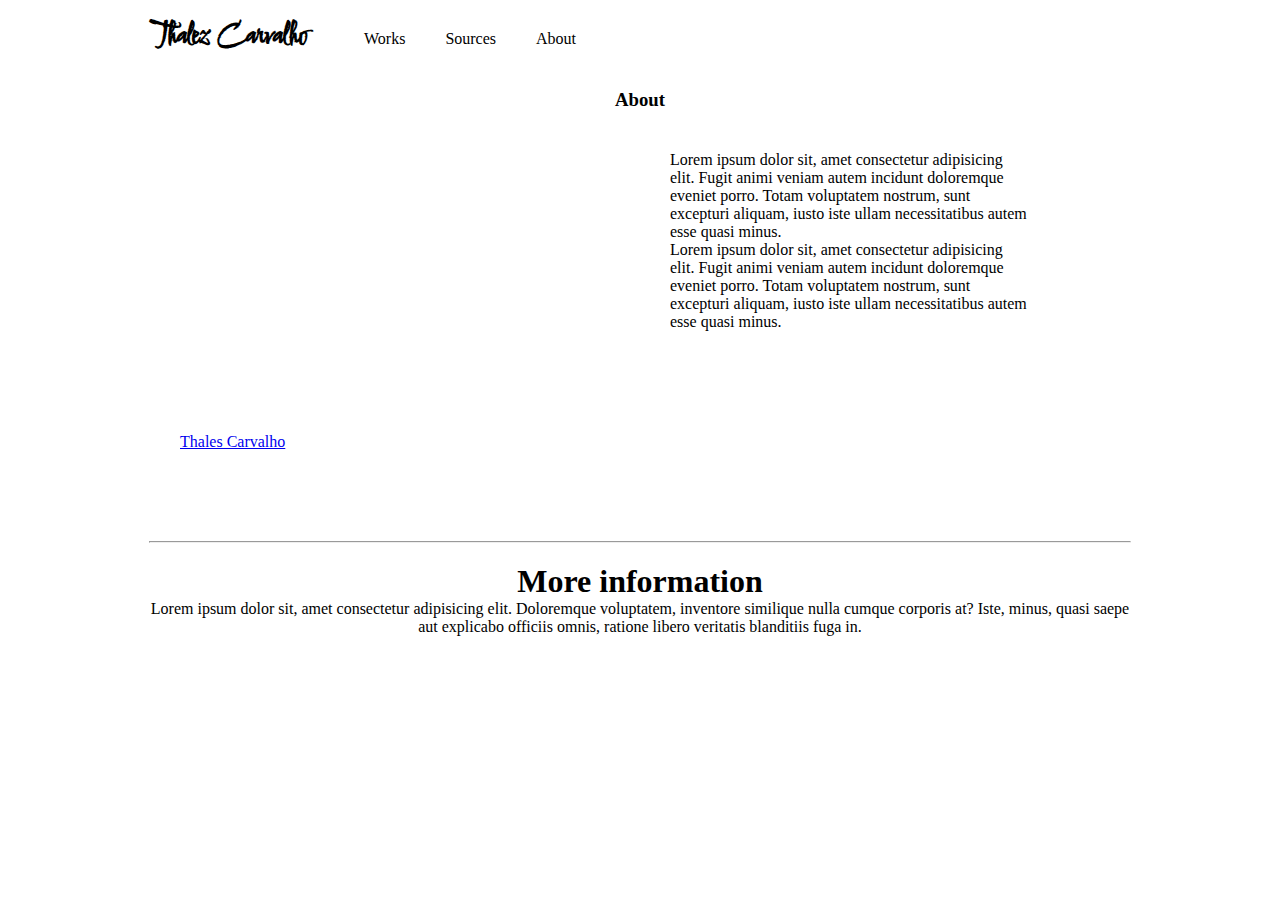
==== about.html @ 70b02ca0 "borderchange" ====
<!DOCTYPE html>
<html lang="en">
<head>
    <meta charset="UTF-8">
    <meta http-equiv="X-UA-Compatible" content="IE=edge">
    <meta name="viewport" content="width=device-width, initial-scale=1.0">
    <link rel="preconnect" href="https://fonts.googleapis.com"> 
    <link rel="preconnect" href="https://fonts.gstatic.com" crossorigin> 
    <link href="https://fonts.googleapis.com/css2?family=Comforter+Brush&family=Indie+Flower&display=swap" rel="stylesheet">
    <link rel="stylesheet" href="/Styles/aboutStyle.css">
    <title>About Page</title>
</head>
<body>
    <div class="head-section"> 
        <h1 id="page-name">Thalez Carvalho</h1>
        <div class="menu-nav">
            <ul id="main-menu-list">
                <li><a href="/index.html">Works</a></li>
                <li><a href="/resources.html">Sources</a></li>
                <li><a href="about.html">About</a></li>
            </ul> 
        </div> 
    </div>
   <div class="panel">
    <h3 style="text-align: center;">About</h3>
        <div class="grid-container">
            <div class="colums">
                <div class="boxes left">
                    <spa class="picture-text"><a href="#">Thales Carvalho</a></spa>
                </div>
            </div>
            <div class="colums">
                <div class="boxes">
                   <p>Lorem ipsum dolor sit, amet consectetur adipisicing elit. Fugit animi veniam autem incidunt doloremque eveniet porro.
                        Totam voluptatem nostrum, sunt excepturi aliquam, iusto iste ullam necessitatibus autem esse quasi minus.</p>
                        <p>Lorem ipsum dolor sit, amet consectetur adipisicing elit. Fugit animi veniam autem incidunt doloremque eveniet porro.
                            Totam voluptatem nostrum, sunt excepturi aliquam, iusto iste ullam necessitatibus autem esse quasi minus.</p>
                </div>
            </div>
        </div>    
   </div>
    <hr id='bar-line'>
    <div class="footer">
        <div class="footer-content">
            <h1>More information</h1>
            <p>Lorem ipsum dolor sit, amet consectetur adipisicing elit.
                Doloremque voluptatem, inventore similique nulla cumque corporis at? Iste, minus,
                quasi saepe aut explicabo officiis omnis, ratione libero veritatis blanditiis fuga in.
            </p>
        </div>
    </div>
    <script src="script.js"></script>
</body>
</html>
---- Styles/aboutStyle.css ----
* {
  margin: 0;
  padding: 0;
}

body {
  background-color: white;
}

.head-section {
  width: 980px;
  margin: auto;
  position: -webkit-sticky;
  position: sticky;
  top: 0;
  background-color: white;
  display: -webkit-box;
  display: -ms-flexbox;
  display: flex;
  -webkit-box-align: baseline;
      -ms-flex-align: baseline;
          align-items: baseline;
}

.menu-nav {
  position: -webkit-sticky;
  position: sticky;
  top: 0;
  margin-left: 35px;
}

#main-menu-list {
  width: 200px;
  margin: auto;
  margin-top: 20px;
  list-style: none;
  display: -webkit-box;
  display: -ms-flexbox;
  display: flex;
}

#main-menu-list li {
  margin: 10px;
}

#main-menu-list li a {
  margin: 10px;
  text-decoration: none;
  color: black;
}

.footer {
  width: 980px;
  margin: auto;
  margin-top: 20px;
  padding-bottom: 50px;
}

.footer-content {
  text-align: center;
}

#page-name {
  font-family: "Comforter Brush", cursive;
}

#bar-line {
  width: 980px;
  margin: auto;
  margin-top: 30px;
}

.panel {
  margin-top: 30px;
}

.grid-container {
  display: -ms-grid;
  display: grid;
  width: 980px;
  margin: auto;
  -ms-grid-columns: auto auto;
      grid-template-columns: auto auto;
  /*number of colums */
  -ms-grid-rows: 400px;
      grid-template-rows: 400px;
  /* height of the firs row*/
}

.colums {
  position: relative;
}

.boxes {
  position: absolute;
  top: 40px;
  right: 100px;
  left: 30px;
  bottom: 100px;
}

.boxes.left {
  background-image: url(/imgs/thales.jpg);
  background-size: 100%;
}

.picture-text {
  position: absolute;
  bottom: -40px;
}

.content {
  width: 350px;
  margin: auto;
  margin-top: 30px;
}

.img-container {
  background-color: #df9494;
  width: 290px;
  height: 340px;
  margin-top: 30px;
  margin-left: 30px;
}

img {
  margin-left: 30px;
  margin-top: 10px;
}
/*# sourceMappingURL=aboutStyle.css.map */
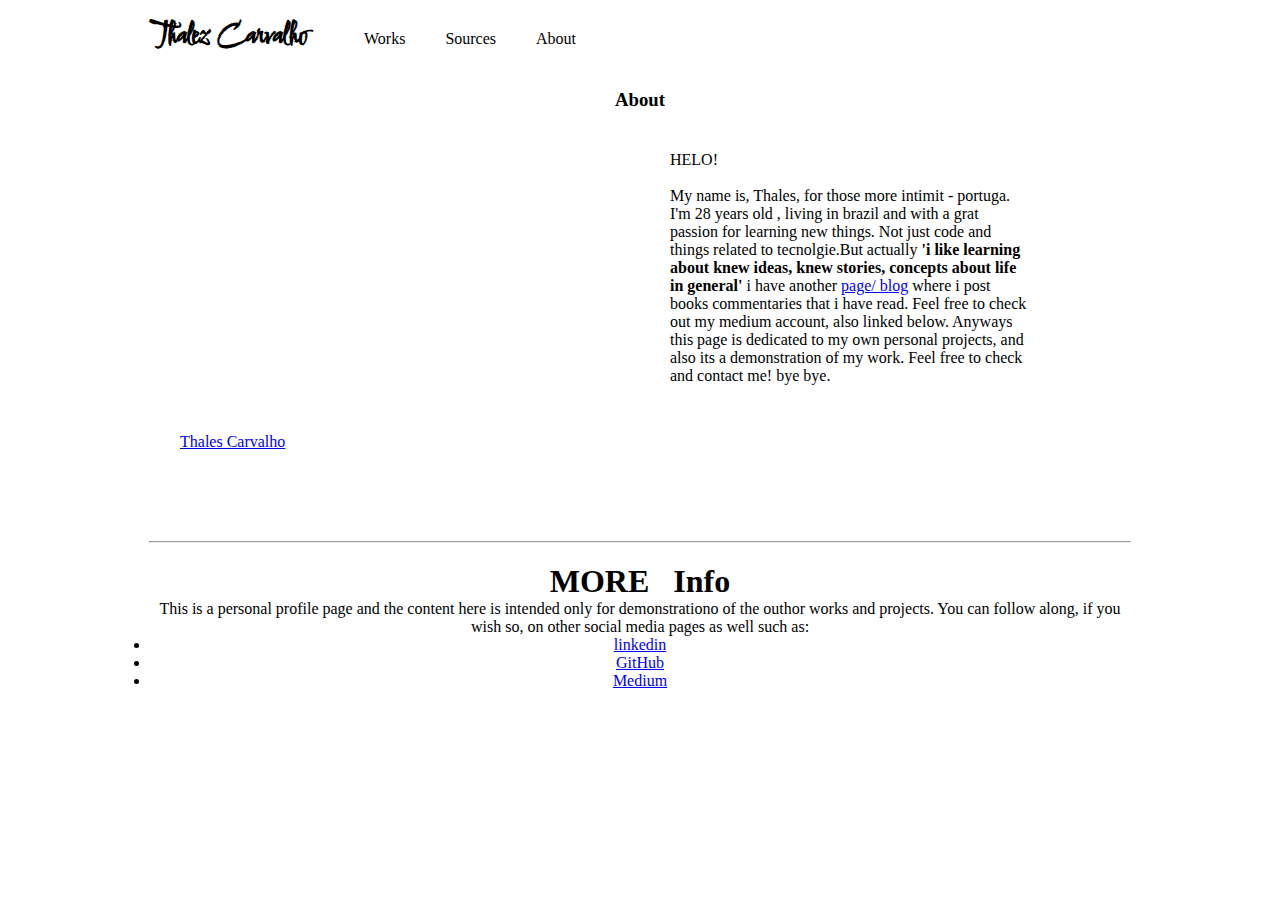
==== commit 1b581a4f: "social links added" ====
--- a/about.html
+++ b/about.html
@@ -31,10 +31,20 @@
             </div>
             <div class="colums">
                 <div class="boxes">
-                   <p>Lorem ipsum dolor sit, amet consectetur adipisicing elit. Fugit animi veniam autem incidunt doloremque eveniet porro.
-                        Totam voluptatem nostrum, sunt excepturi aliquam, iusto iste ullam necessitatibus autem esse quasi minus.</p>
-                        <p>Lorem ipsum dolor sit, amet consectetur adipisicing elit. Fugit animi veniam autem incidunt doloremque eveniet porro.
-                            Totam voluptatem nostrum, sunt excepturi aliquam, iusto iste ullam necessitatibus autem esse quasi minus.</p>
+                   <p style="font-family: 'Times New Roman', Times, serif;">HELO!</p>
+                   <br>
+                   <p class="about-paragraph">My name is, Thales, for those more intimit - portuga.
+                       I'm 28 years old , living in brazil and with a grat passion for 
+                       learning new things. Not just code and things related to tecnolgie.But 
+                        actually <strong>'i like learning about knew ideas, knew stories, concepts about life in general'</strong>
+                        i have another <a href="#">page/ blog</a> where i post books commentaries that i have read. 
+                        Feel free to check out my medium account, also linked below. 
+                        Anyways this page is dedicated to my own personal projects, and also its a demonstration 
+                        of my work. 
+                        Feel free to check and contact me! 
+                        bye bye.
+
+                   </p>
                 </div>
             </div>
         </div>    
@@ -42,10 +52,14 @@
     <hr id='bar-line'>
     <div class="footer">
         <div class="footer-content">
-            <h1>More information</h1>
-            <p>Lorem ipsum dolor sit, amet consectetur adipisicing elit.
-                Doloremque voluptatem, inventore similique nulla cumque corporis at? Iste, minus,
-                quasi saepe aut explicabo officiis omnis, ratione libero veritatis blanditiis fuga in.
+            <h1 id="footer-title">MORE &nbsp; Info</h1>
+            <p>This is a personal profile page and the content here is intended only for demonstrationo of the outhor works and projects.
+                You can follow along, if you wish so, on other social media pages as well such as: 
+                <ul class="social-media-links">
+                    <li class="links"><a href="https://www.linkedin.com/in/thales-junior-506642bb/">linkedin</a></li>
+                    <li class="links"><a href="https://github.com/SouzaThalez">GitHub</a></li>
+                    <li class="links"><a href="https://medium.com/@souzathalez">Medium</a></li>
+                </ul>
             </p>
         </div>
     </div>
